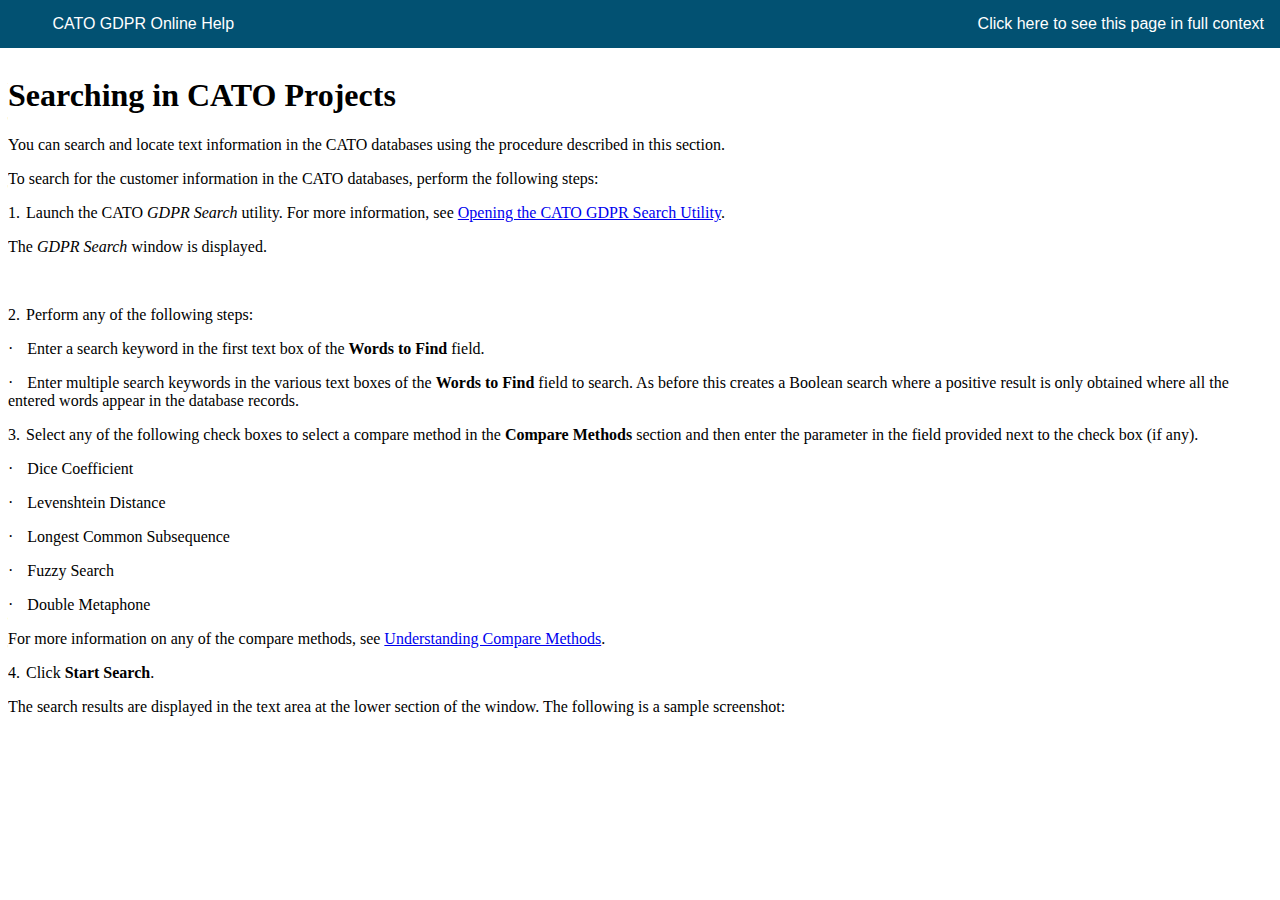
==== searching_in_cato_projects.htm @ 1a30af5d "Add files via upload" ====
<!DOCTYPE HTML>
<html>
<head>
<meta http-equiv="Content-Type" content="text/html; charset=utf-8" />
<meta name="generator" content="Adobe RoboHelp 2019" />
<title>Searching in CATO Projects</title>
<link rel="StyleSheet" href="Causeway_-_CHM.css" type="text/css" />
<script type="text/javascript" language="JavaScript">
//<![CDATA[
function reDo() {
  if (innerWidth != origWidth || innerHeight != origHeight)
     location.reload();
}
if ((parseInt(navigator.appVersion) == 4) && (navigator.appName == "Netscape")) {
	origWidth = innerWidth;
	origHeight = innerHeight;
	onresize = reDo;
}
onerror = null; 
//]]>
</script>
<style type="text/css">
<!--
div.WebHelpPopupMenu { position:absolute;
left:0px;
top:0px;
z-index:4;
visibility:hidden; }
p.WebHelpNavBar { text-align:right; }
-->
</style>

<script type="text/javascript" src="template/scripts/rh.min.js"></script>
<script type="text/javascript" src="template/scripts/common.min.js"></script>
<script type="text/javascript" src="template/scripts/topic.min.js"></script>
<script type="text/javascript" src="template/scripts/constants.js"></script>
<script type="text/javascript" src="template/scripts/utils.js"></script>
<script type="text/javascript" src="template/scripts/mhutils.js"></script>
<script type="text/javascript" src="template/scripts/mhlang.js"></script>
<script type="text/javascript" src="template/scripts/mhver.js"></script>
<script type="text/javascript" src="template/scripts/settings.js"></script>
<script type="text/javascript" src="template/scripts/XmlJsReader.js"></script>
<script type="text/javascript" src="template/scripts/loadparentdata.js"></script>
<script type="text/javascript" src="template/scripts/loadscreen.js"></script>
<script type="text/javascript" src="template/scripts/loadprojdata.js"></script>
<script type="text/javascript" src="template/scripts/mhtopic.js"></script>
 <link rel="stylesheet" type="text/css" href="template/styles/widgets.min.css">
 <link rel="stylesheet" type="text/css" href="template/styles/topic.min.css">
<script type="text/javascript" >
gRootRelPath = ".";
gCommonRootRelPath = ".";
gTopicId = "0_3";
</script>
</head>

<body>
<script type="text/javascript" src="./ehlpdhtm.js"></script>

<h1>Searching in CATO Projects</h1>
<p>You can search and locate&#160;text information in the CATO databases 
 using the procedure described in this section.</p>
<p>To search for the customer information in the CATO databases, perform 
 the following steps:</p>
<p class="number1">1.<span style='word-spacing:normal; font:6.0pt "Times New Roman"'>&nbsp;&nbsp;&nbsp;</span>Launch the 
 CATO <span style="font-style: italic;">GDPR Search</span> utility. For 
 more information, see <a href="logging_on_sso.htm" style="font-weight: normal;">Opening 
 the CATO GDPR Search Utility</a>.</p>
<p class="ListContinue">The <span style="font-style: italic;">GDPR Search</span> 
 window is displayed.</p>
<p class="ListContinue" style="font-weight: normal;"><img src="Images/GDPR_window.png" alt="" style=" border:none; width:100%; max-width:650px;" border="0" /></p>
<p class="number1">2.<span style='word-spacing:normal; font:6.0pt "Times New Roman"'>&nbsp;&nbsp;&nbsp;</span>Perform 
 any of the following steps:</p>
<p class="bullet1"><span style="font-family:'Symbol'">&#183;</span><span style='word-spacing:normal; font:6.0pt "Times New Roman"'>&nbsp;&nbsp;&nbsp;&nbsp;&nbsp;&nbsp;&nbsp;</span>Enter 
 a search keyword in the first text box of the <span style="font-weight: bold;">Words 
 to Find</span> field.</p>
<p class="bullet1"><span style="font-family:'Symbol'">&#183;</span><span style='word-spacing:normal; font:6.0pt "Times New Roman"'>&nbsp;&nbsp;&nbsp;&nbsp;&nbsp;&nbsp;&nbsp;</span>Enter 
 multiple search keywords in the various text boxes of the <span style="font-weight: bold;">Words 
 to Find</span> field to search. As before this creates a Boolean search 
 where a positive result is only obtained where all the entered words appear 
 in the database records.</p>
<p class="number1">3.<span style='word-spacing:normal; font:6.0pt "Times New Roman"'>&nbsp;&nbsp;&nbsp;</span>Select 
 any of the following check boxes to select a compare method in the <span 
	 style="font-weight: bold;">Compare Methods</span> section and then 
 enter the parameter in the field provided next to the check box (if any).</p>
<p class="bullet1"><span style="font-family:'Symbol'">&#183;</span><span style='word-spacing:normal; font:6.0pt "Times New Roman"'>&nbsp;&nbsp;&nbsp;&nbsp;&nbsp;&nbsp;&nbsp;</span>Dice 
 Coefficient </p>
<p class="bullet1"><span style="font-family:'Symbol'">&#183;</span><span style='word-spacing:normal; font:6.0pt "Times New Roman"'>&nbsp;&nbsp;&nbsp;&nbsp;&nbsp;&nbsp;&nbsp;</span>Levenshtein 
 Distance</p>
<p class="bullet1"><span style="font-family:'Symbol'">&#183;</span><span style='word-spacing:normal; font:6.0pt "Times New Roman"'>&nbsp;&nbsp;&nbsp;&nbsp;&nbsp;&nbsp;&nbsp;</span>Longest 
 Common Subsequence</p>
<p class="bullet1"><span style="font-family:'Symbol'">&#183;</span><span style='word-spacing:normal; font:6.0pt "Times New Roman"'>&nbsp;&nbsp;&nbsp;&nbsp;&nbsp;&nbsp;&nbsp;</span>Fuzzy 
 Search</p>
<p class="bullet1"><span style="font-family:'Symbol'">&#183;</span><span style='word-spacing:normal; font:6.0pt "Times New Roman"'>&nbsp;&nbsp;&nbsp;&nbsp;&nbsp;&nbsp;&nbsp;</span>Double 
 Metaphone</p>
<p class="ListContinue">For more information on any of the compare methods, 
 see <a href="understanding_compare_methods.htm" style="font-weight: normal;">Understanding 
 Compare Methods</a>.</p>
<p class="number1">4.<span style='word-spacing:normal; font:6.0pt "Times New Roman"'>&nbsp;&nbsp;&nbsp;</span>Click 
 <span style="font-weight: bold;">Start Search</span>.</p>
<p class="ListContinue">The search results are displayed in the text area 
 at the lower section of the window. The following is a sample screenshot:</p>
<p class="image"><img src="Images/dlg_search_results.png" alt="" style=" border:none; width:100%; max-width:650px;" border="0" /> &#160;</p>
</body>
</html>
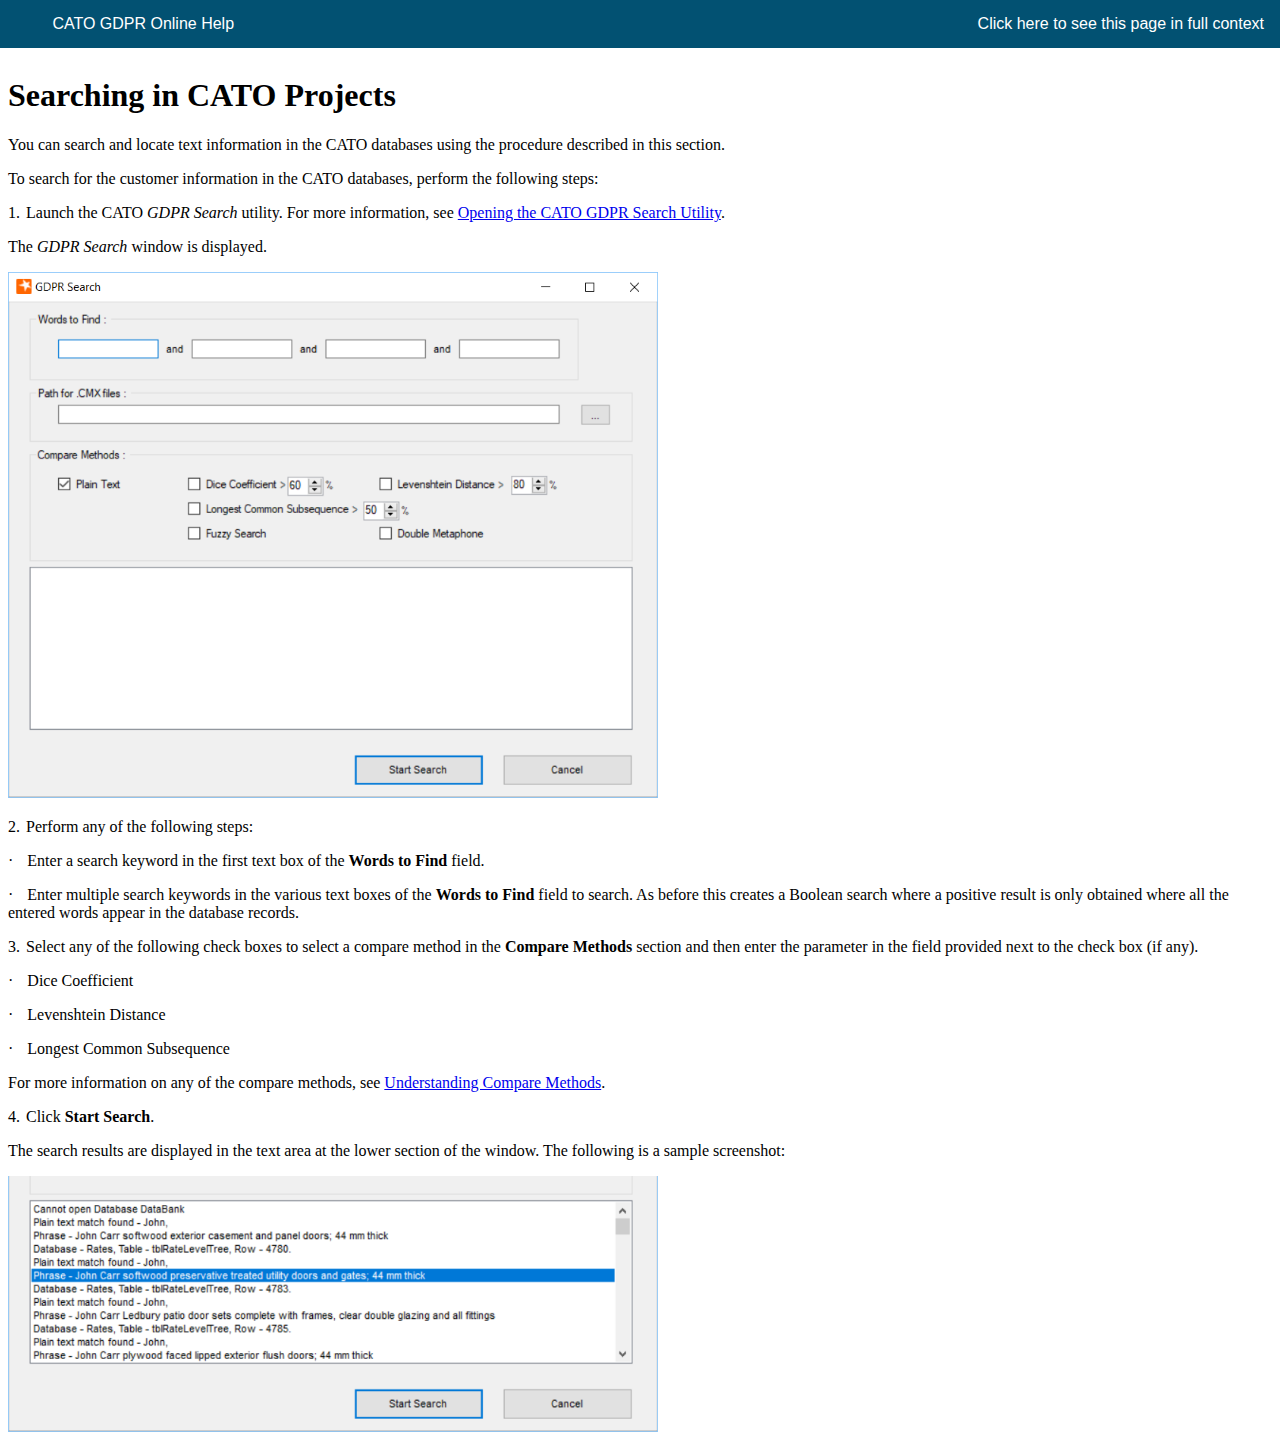
==== commit f009cd46: "Update searching_in_cato_projects.htm" ====
--- a/searching_in_cato_projects.htm
+++ b/searching_in_cato_projects.htm
@@ -88,10 +88,6 @@
  Distance</p>
 <p class="bullet1"><span style="font-family:'Symbol'">&#183;</span><span style='word-spacing:normal; font:6.0pt "Times New Roman"'>&nbsp;&nbsp;&nbsp;&nbsp;&nbsp;&nbsp;&nbsp;</span>Longest 
  Common Subsequence</p>
-<p class="bullet1"><span style="font-family:'Symbol'">&#183;</span><span style='word-spacing:normal; font:6.0pt "Times New Roman"'>&nbsp;&nbsp;&nbsp;&nbsp;&nbsp;&nbsp;&nbsp;</span>Fuzzy 
- Search</p>
-<p class="bullet1"><span style="font-family:'Symbol'">&#183;</span><span style='word-spacing:normal; font:6.0pt "Times New Roman"'>&nbsp;&nbsp;&nbsp;&nbsp;&nbsp;&nbsp;&nbsp;</span>Double 
- Metaphone</p>
 <p class="ListContinue">For more information on any of the compare methods, 
  see <a href="understanding_compare_methods.htm" style="font-weight: normal;">Understanding 
  Compare Methods</a>.</p>
